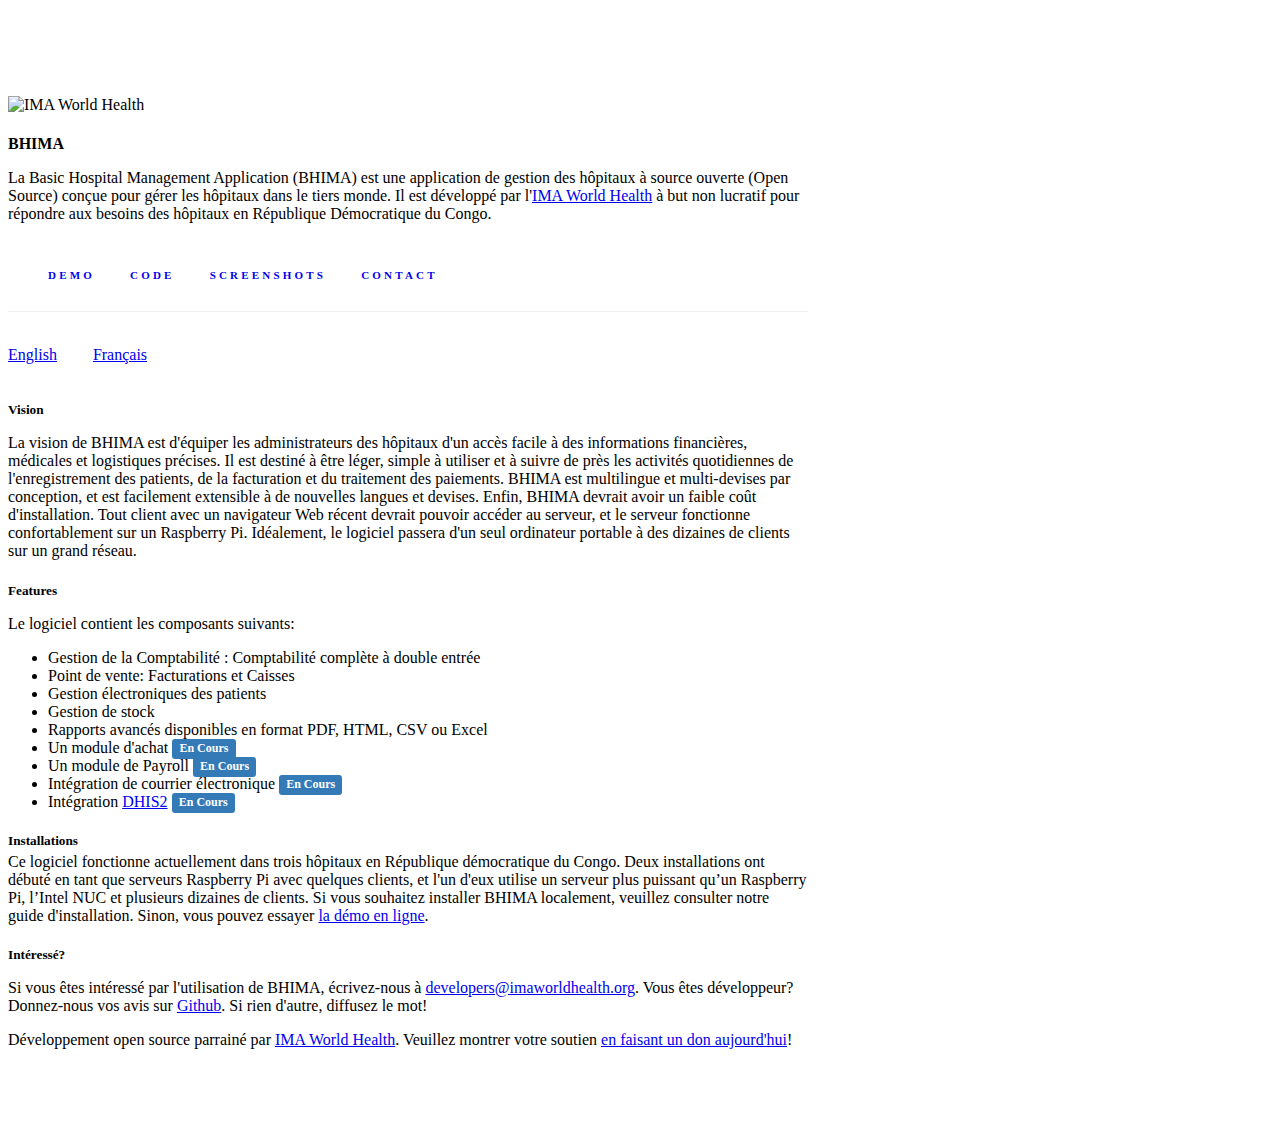
==== index-fr.html @ 03b2465b "fix: add FR translations" ====
<!doctype html>
<html>
<head>

  <link href="http://fonts.googleapis.com/css?family=Raleway:400,300,600" rel="stylesheet" type="text/css">
  <link rel="stylesheet" href="https://cdnjs.cloudflare.com/ajax/libs/normalize/7.0.0/normalize.min.css" type="text/css">
  <link rel="stylesheet" href="https://cdnjs.cloudflare.com/ajax/libs/skeleton/2.0.4/skeleton.min.css" type="text/css">
  <link rel="stylesheet" href="style/custom.css" type="text/css">

  <title>BHIMA - La Basic Hospital Information Management Application</title>

  <meta name="viewport" content="width=device-width, initial-scale=1">
  <meta http-equiv="Content-Type" content="text/html; charset=utf-8" />
  <meta name="description" content="Une application de gestion des hôpitaux à source ouverte (Open Source) conçue pour gérer les hôpitaux dans le tiers monde. Il est développé par l'IMA World Health à but non lucratif pour répondre aux besoins des hôpitaux en République Démocratique du Congo.">

</head>

<body>
  <main class="container" style="margin-top: 6rem;">
    <section class="row">
      <div class="two columns">
       <img src="https://pbs.twimg.com/profile_images/807940475944583168/9kr0rQ5J.jpg" class="u-max-full-width" alt="IMA World Health"/>
      </div>
      <div class="ten columns">
       <h4>BHIMA</h4>
       <p>
         La Basic Hospital Management Application (BHIMA) est une application de gestion des hôpitaux à source ouverte (Open Source) conçue pour gérer les hôpitaux dans
         le tiers monde. Il est développé par l'<a href="https://imaworldhealth.org/">IMA World Health</a> à but non lucratif pour répondre aux besoins des hôpitaux en République Démocratique du Congo.
       </p>
      </div>
    </section>

    <div class="navbar-spacer"></div>

    <nav class="navbar">
      <ul class="navbar-list u-pull-right">
        <li class="navbar-item">
          <a class="navbar-link" href="http://demo.bhi.ma" title="BHIMA">Demo</a>
        </li>
        <li class="navbar-item">
          <a class="navbar-link" href="https://github.com/IMA-WorldHealth/bhima-2.X" title="Source Code">Code</a>
        </li>
        <li class="navbar-item">
          <a class="navbar-link" href="screenshots.html" title="View application screenshots">Screenshots</a>
        </li>
        <li class="navbar-item">
          <a class="navbar-link" href="mailto:developers@imaworldhealth.org" title="Contact">Contact</a>
        </li>
      </ul>
    </nav>

    <div class="navbar-spacer"></div>

    <br />
    <section style="padding: 1rem 0;">
      <a href="index.html" style="margin:1rem; margin-left:0;">English</a>
      <a href="index-fr.html" style="margin:1rem">Français</a>
    </section>

    <section>
      <h5>Vision</h5>
      <p>
        La vision de BHIMA est d'équiper les administrateurs des hôpitaux d'un accès facile à des informations
        financières, médicales et logistiques précises. Il est destiné à être léger, simple à utiliser et à suivre
        de près les activités quotidiennes de l'enregistrement des patients, de la facturation et du traitement des
        paiements. BHIMA est multilingue et multi-devises par conception, et est facilement extensible à de nouvelles
        langues et devises. Enfin, BHIMA devrait avoir un faible coût d'installation. Tout client avec un navigateur
        Web récent devrait pouvoir accéder au serveur, et le serveur fonctionne confortablement sur un Raspberry Pi.
        Idéalement, le logiciel passera d'un seul ordinateur portable à des dizaines de clients sur un grand réseau.
      </p>
    </section>

    <section>
      <h5>Features</h5>
      <p>
        Le logiciel contient les composants suivants:
      </p>
      <ul>
        <li>Gestion de la Comptabilité : Comptabilité complète à double entrée</li>
        <li>Point de vente: Facturations et Caisses</li>
        <li>Gestion électroniques des patients</li>
        <li>Gestion de stock</li>
        <li>Rapports avancés disponibles en format PDF, HTML, CSV ou Excel</li>
        <li>Un module d'achat <span class="tag">En Cours</span></li>
        <li>Un module de Payroll <span class="tag">En Cours</span></li>
        <li>Intégration de courrier électronique <span class="tag">En Cours</span></li>
        <li>Intégration <a href="https://www.dhis2.org/">DHIS2</a> <span class="tag">En Cours</span></li>
      </ul>
    </section>

    <section>
      <h5>Installations</h5>
      Ce logiciel fonctionne actuellement dans trois hôpitaux en République démocratique du Congo.
      Deux installations ont débuté en tant que serveurs Raspberry Pi avec quelques clients,
      et l'un d'eux utilise un serveur plus puissant qu’un Raspberry Pi, l’Intel NUC et plusieurs
      dizaines de clients. Si vous souhaitez installer BHIMA localement, veuillez consulter notre
      guide d'installation. Sinon, vous pouvez essayer <a href="http://demo.bhi.ma">la démo en ligne</a>.
    </section>

    <section>
      <h5>Intéressé?</h5>
      <p>
        Si vous êtes intéressé par l'utilisation de BHIMA, écrivez-nous à <a href="mailto:developers@imaworldhealth.org">developers@imaworldhealth.org</a>.
        Vous êtes développeur?  Donnez-nous vos avis sur <a href="https://github.com/IMA-WorldHealth/bhima-2.x">Github</a>. Si rien d'autre, diffusez le mot!
      </p>
    </section>

    <footer style="margin-bottom: 6rem;">
      Développement open source parrainé par <a href="https://imaworldhealth.org/">IMA World Health</a>. Veuillez montrer votre soutien <a href="https://imaworldhealth.org/donate/">en faisant un don aujourd'hui</a>!
    </footer>
  </main>
</body>
</html>
---- style/custom.css ----
span.tag {
  display: inline;
  padding: .2em .6em .3em;
  font-size: 75%;
  font-weight: 700;
  line-height: 1;
  color: #fff;
  text-align: center;
  white-space: nowrap;
  vertical-align: baseline;
  border-radius: .25em;
  background-color: #337ab7 }

.container {
  max-width: 800px; }

.navbar,
.navbar-spacer {
  display: block;
  width: 100%;
  height: 4.5rem;
  background: #fff;
  z-index: 99;
  border-bottom: 1px #eee solid; }
.navbar-spacer {
  display: none; }
.navbar > .container {
  width: 100%; }
.navbar-list {
  list-style: none;
  margin-bottom: 0; }
.navbar-item {
  position: relative;
  float: left;
  margin-bottom: 0; }
.navbar-link {
  text-transform: uppercase;
  font-size: 11px;
  font-weight: 600;
  letter-spacing: .2rem;
  margin-right: 35px;
  text-decoration: none;
  line-height: 4.5rem; }
.navbar-link.active {
  color: #33C3F0; }

h1, h2, h3, h4, h5, h6 {
  margin-bottom: 0.25rem; }
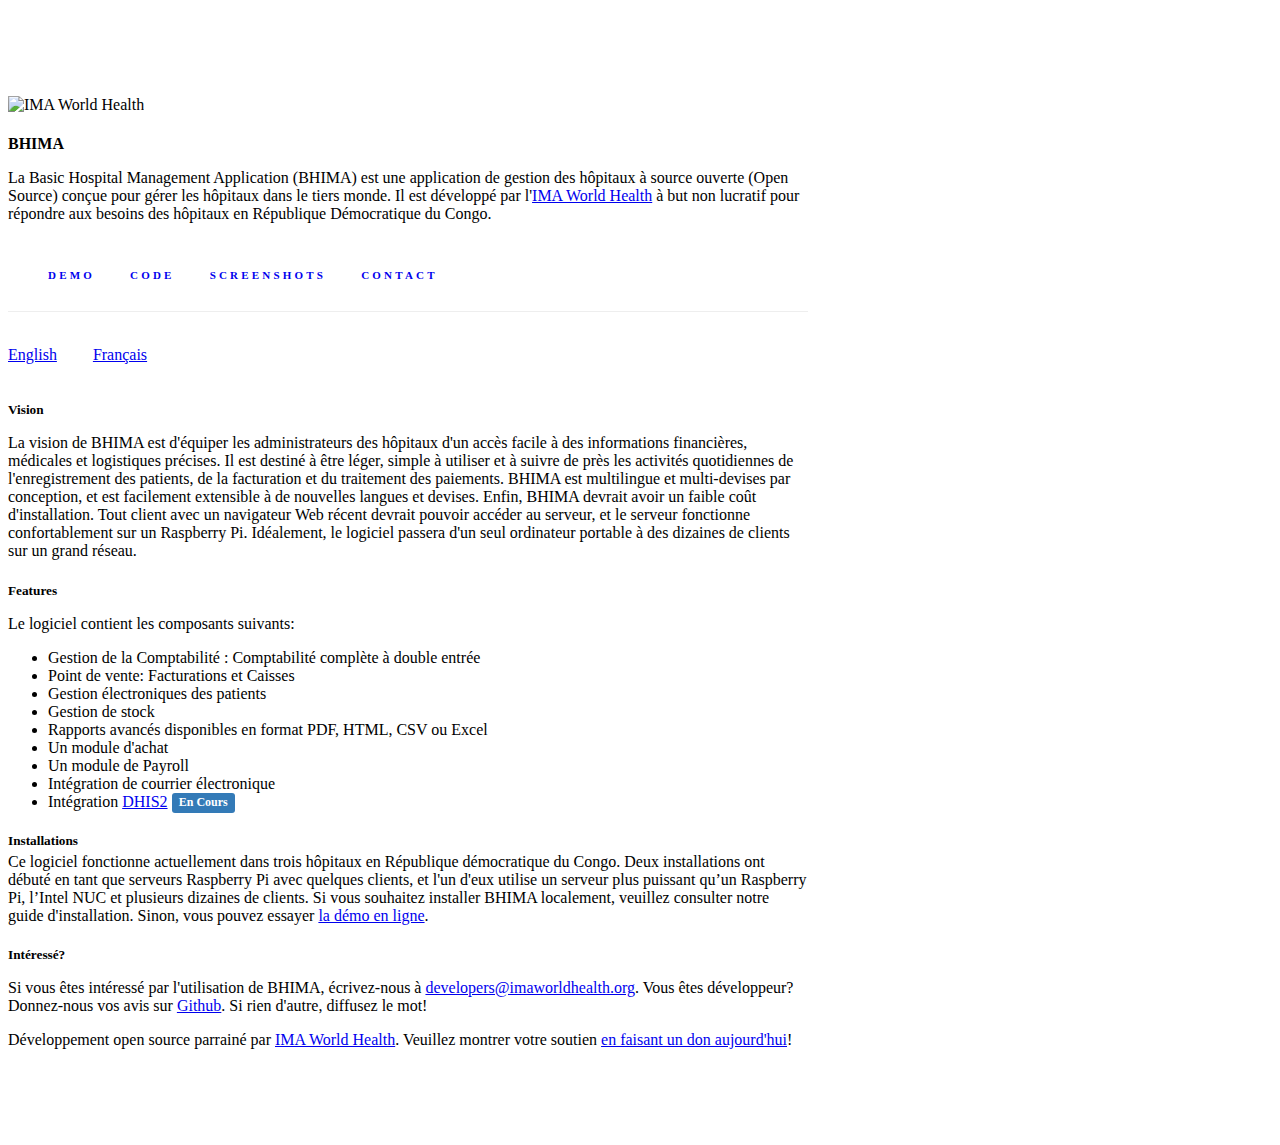
==== commit 3b35ecd8: "chore: update tags" ====
--- a/index-fr.html
+++ b/index-fr.html
@@ -19,7 +19,7 @@
   <main class="container" style="margin-top: 6rem;">
     <section class="row">
       <div class="two columns">
-       <img src="https://pbs.twimg.com/profile_images/807940475944583168/9kr0rQ5J.jpg" class="u-max-full-width" alt="IMA World Health"/>
+       <img src="https://docs.bhi.ma/logo.png" class="u-max-full-width" alt="IMA World Health"/>
       </div>
       <div class="ten columns">
        <h4>BHIMA</h4>
@@ -81,9 +81,9 @@
         <li>Gestion électroniques des patients</li>
         <li>Gestion de stock</li>
         <li>Rapports avancés disponibles en format PDF, HTML, CSV ou Excel</li>
-        <li>Un module d'achat <span class="tag">En Cours</span></li>
-        <li>Un module de Payroll <span class="tag">En Cours</span></li>
-        <li>Intégration de courrier électronique <span class="tag">En Cours</span></li>
+        <li>Un module d'achat</li>
+        <li>Un module de Payroll</li>
+        <li>Intégration de courrier électronique</li>
         <li>Intégration <a href="https://www.dhis2.org/">DHIS2</a> <span class="tag">En Cours</span></li>
       </ul>
     </section>
